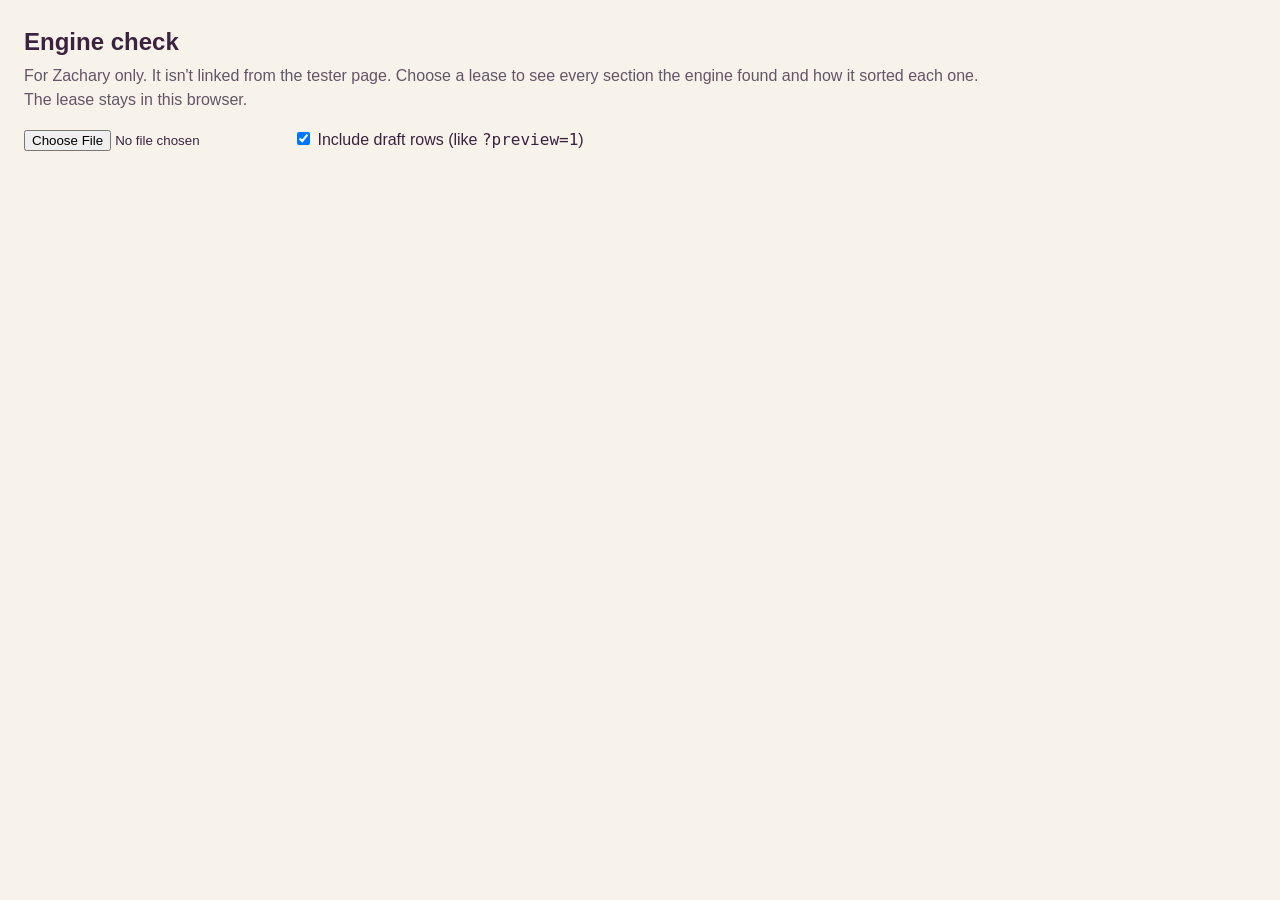
==== engine-check.html @ f65ba203 "Add the lease-reading engine and its check page, and record the first run Co-Authored-By: Claude Opu" ====
<!doctype html>
<html lang="en">
<head>
  <meta charset="utf-8">
  <meta name="viewport" content="width=device-width, initial-scale=1">
  <meta name="robots" content="noindex">
  <title>Engine check</title>
  <style>
    :root { --cream: #F7F3EA; --plum: #3B2340; --muted: #655468; --line: rgba(59, 35, 64, 0.14); }
    body { margin: 0; padding: 24px; background: var(--cream); color: var(--plum); font: 16px/1.5 -apple-system, BlinkMacSystemFont, "Segoe UI", Roboto, sans-serif; }
    h1 { margin: 0 0 4px; font-size: 1.5rem; }
    p { margin: 0 0 12px; max-width: 60rem; }
    .muted { color: var(--muted); }
    .controls { display: flex; flex-wrap: wrap; gap: 16px; align-items: center; margin: 16px 0; }
    table { width: 100%; border-collapse: collapse; background: #fff; font-size: 0.9375rem; }
    th, td { padding: 8px 10px; border-bottom: 1px solid var(--line); text-align: left; vertical-align: top; }
    th { position: sticky; top: 0; background: #fff; }
    .status-sorted { color: #1f6b3a; font-weight: 600; }
    .status-unsure { color: #8a5a00; font-weight: 600; }
    .status-not-sorted { color: var(--muted); }
    .small { font-size: 0.8125rem; color: var(--muted); }
    textarea { width: 100%; min-height: 160px; font: 13px/1.4 ui-monospace, Menlo, monospace; }
    summary { cursor: pointer; }
  </style>
</head>
<body>
  <h1>Engine check</h1>
  <p class="muted">For Zachary only. It isn't linked from the tester page. Choose a lease to see every section the engine found and how it sorted each one. The lease stays in this browser.</p>

  <div class="controls">
    <input type="file" id="file" accept=".pdf,.html,.htm,.txt">
    <label><input type="checkbox" id="preview" checked> Include draft rows (like <code>?preview=1</code>)</label>
  </div>

  <p id="summary" role="status"></p>
  <div id="output"></div>

  <script src="engine.js"></script>
  <script src="engine-check.js"></script>
</body>
</html>
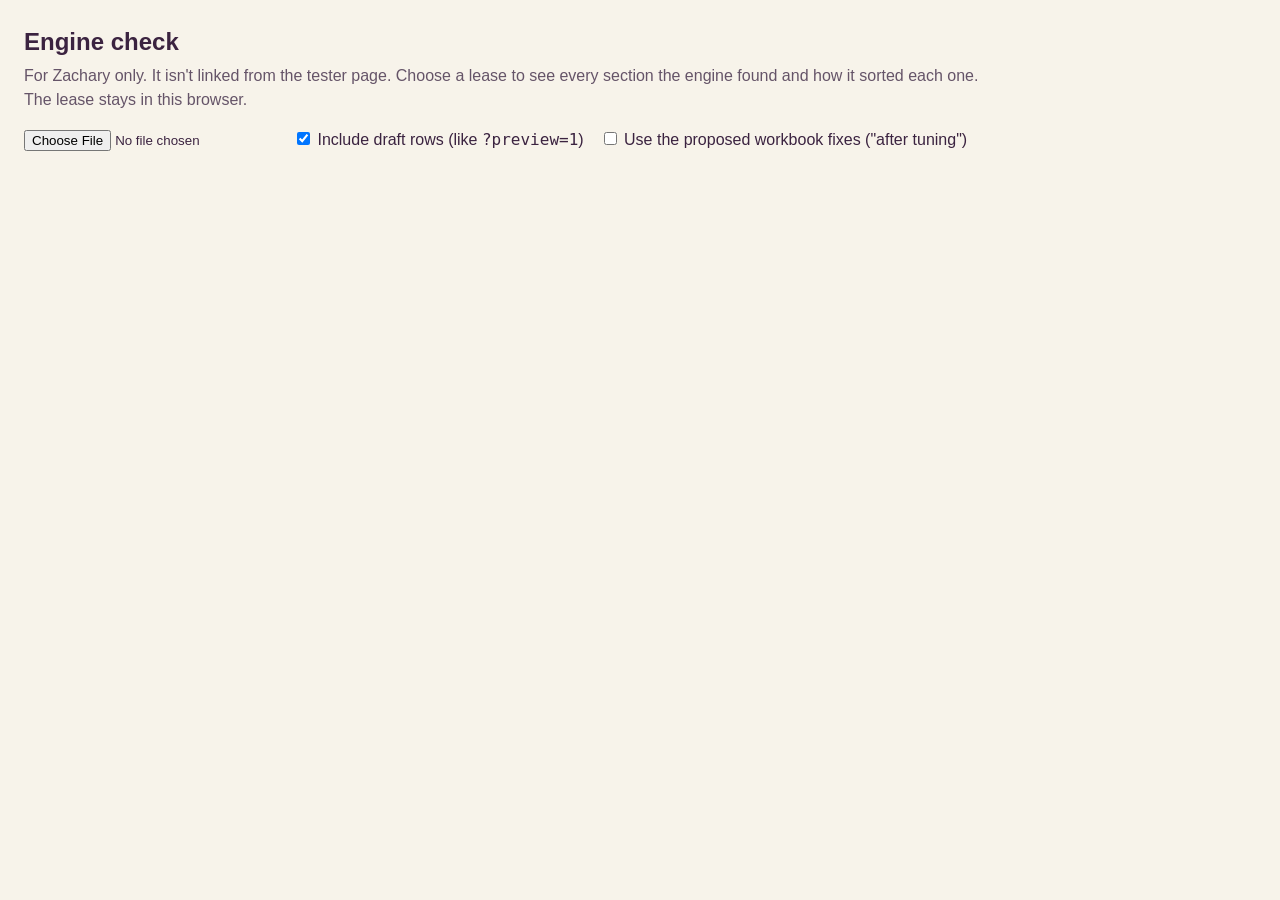
==== commit 3c80c178: "Engine: count a phrase once inside a longer phrase, let the heading win close calls; check page can " ====
--- a/engine-check.html
+++ b/engine-check.html
@@ -30,6 +30,7 @@
   <div class="controls">
     <input type="file" id="file" accept=".pdf,.html,.htm,.txt">
     <label><input type="checkbox" id="preview" checked> Include draft rows (like <code>?preview=1</code>)</label>
+    <label id="fixes-label"><input type="checkbox" id="fixes"> Use the proposed workbook fixes ("after tuning")</label>
   </div>
 
   <p id="summary" role="status"></p>
